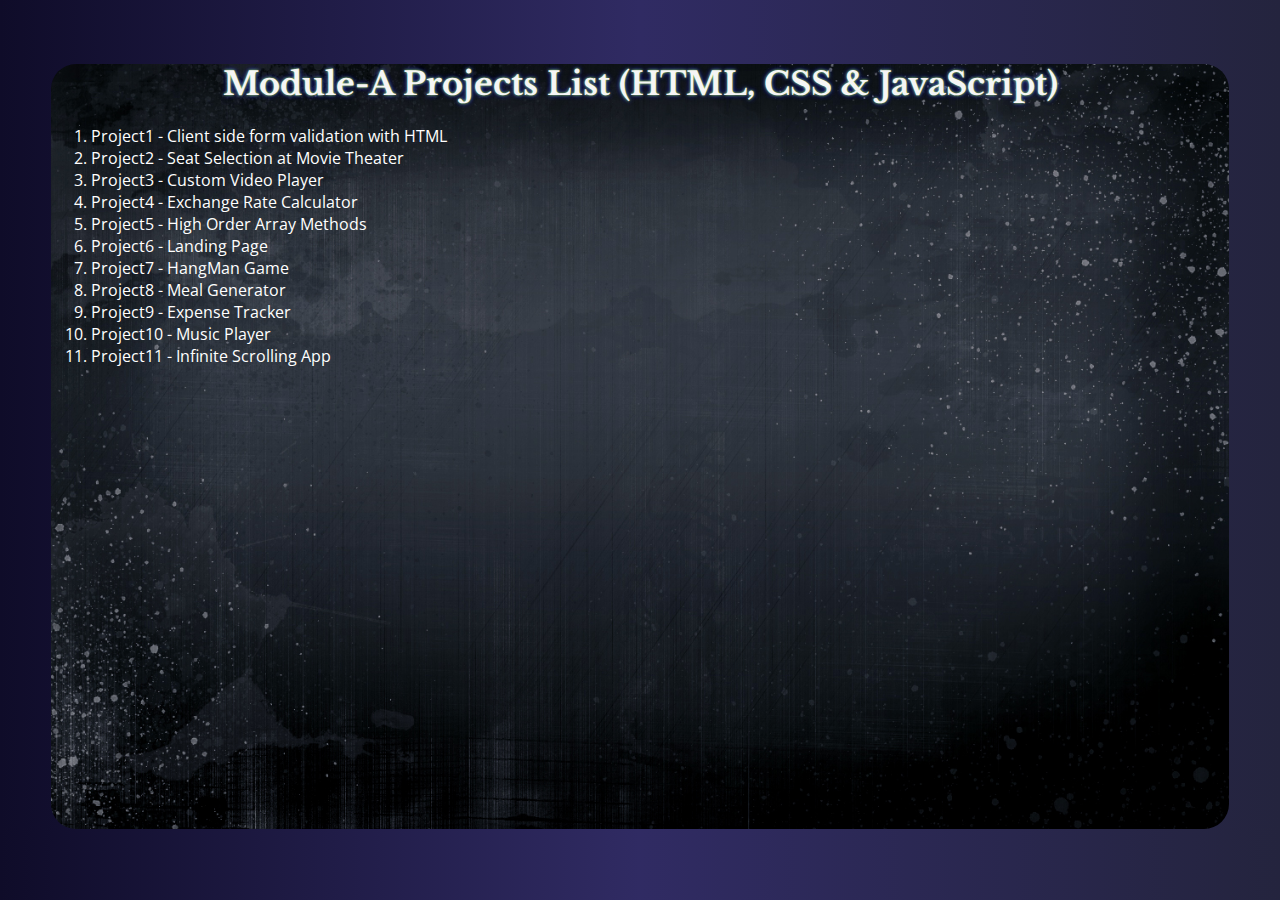
==== Index.html @ 39d2d516 "Update Index.html" ====
<!DOCTYPE html>
<html lang="en">
<head>
    <title>Module-A FSD Projects</title>
    <meta name="description" content="FSD Projects"/>
    <meta charset="UTF-8"/>
    <meta name="robots" content="index,follow"/>
    <link rel="icon" href="/blue_books_binders_12413.ico"/>
    <meta name="viewport" content="width=device-width, initial-scale=1.0">
    <link rel="stylesheet" href="style2.css">
    
</head>
<body> 
    <div class="LandingPage">
        <h1>Module-A Projects List (HTML, CSS & JavaScript)</h1>
        <div class="List">
            <ol>
            <li><a target="_blank" href="/Project1/Index.html">Project1 - Client side form validation with HTML</a></li>
            <li><a target="_blank" href="/Project2/Index.html">Project2 - Seat Selection at Movie Theater</a></li>
            <li><a target="_blank" href="/Project3/Index.html">Project3 - Custom Video Player</a></li>
            <li><a target="_blank" href="/Project4/Index.html">Project4 - Exchange Rate Calculator</a></li>
            <li><a target="_blank" href="/Project5/Index.html">Project5 - High Order Array Methods</a></li>
            <li><a target="_blank" href="/Project6/Index.html">Project6 - Landing Page</a></li>
            <li><a target="_blank" href="/Project7/Index.html">Project7 - HangMan Game</a></li>
            <li><a target="_blank" href="/Project8/Index.html">Project8 - Meal Generator</a></li>
            <li><a target="_blank" href="/Project9/Index.html">Project9 - Expense Tracker</a></li>
            <li><a target="_blank" href="/Project10/Index.html">Project10 - Music Player</a></li>
            <li><a target="_blank" href="/Project11/Index.html">Project11 - Infinite Scrolling App</a></li>
            <!-- <li><a target="_blank" href="/Project12/Index.html">Project12 - Typing Game <img src="/new_icon_176379.ico"/></a></li> -->
            </ol>
        </div>
    </div>

</body>
</html>
---- style2.css ----
@import url("https://fonts.googleapis.com/css2?family=Open+Sans:ital,wght@0,300;1,400&display=swap");
@import url("https://fonts.googleapis.com/css2?family=Libre+Baskerville:ital@1&display=swap");

html,
body {
  margin: 0;
  background: linear-gradient(to right, #0f0c29, #302b63, #24243e);
}
@keyframes blink {
  0% {
    text-shadow: 0 0 15px red;
  }
  50% {
    text-shadow: none;
  }
  100% {
    text-shadow: 0 0 15px blue;
  }
}

@-webkit-keyframes blink {
  0% {
    text-shadow: 0 0 15px orangered;
  }
  50% {
    text-shadow: 0 0 0;
  }
  100% {
    text-shadow: 0 0 15px blue;
  }
}

.LandingPage {
  font-family: "Libre Baskerville", serif;
  /* background: #282c34; */
  background: url(./Project1/background2.jpg);
  border-radius: 25px;
  background-size: cover;
  background-repeat: no-repeat;
  width: 92vw;
  height: 85vh;
  color: whitesmoke;
  margin: auto;
  margin-top: 4rem;
  text-align: center;
}

.List,
a {
  font-family: "Open Sans", sans-serif;
  color: white;
  text-decoration: none;
  text-align: justify;
}

h1 {
  text-shadow: 2px 2px 8px blue;
  text-shadow: 0 0 3px greenyellow, 0 0 5px #0000ff;

  -webkit-animation: blink 5s linear infinite;
  -moz-animation: blink 5s linear infinite;
  -ms-animation: blink 5s linear infinite;
  -o-animation: blink 5s linear infinite;
  animation: blink 5s linear infinite;
}
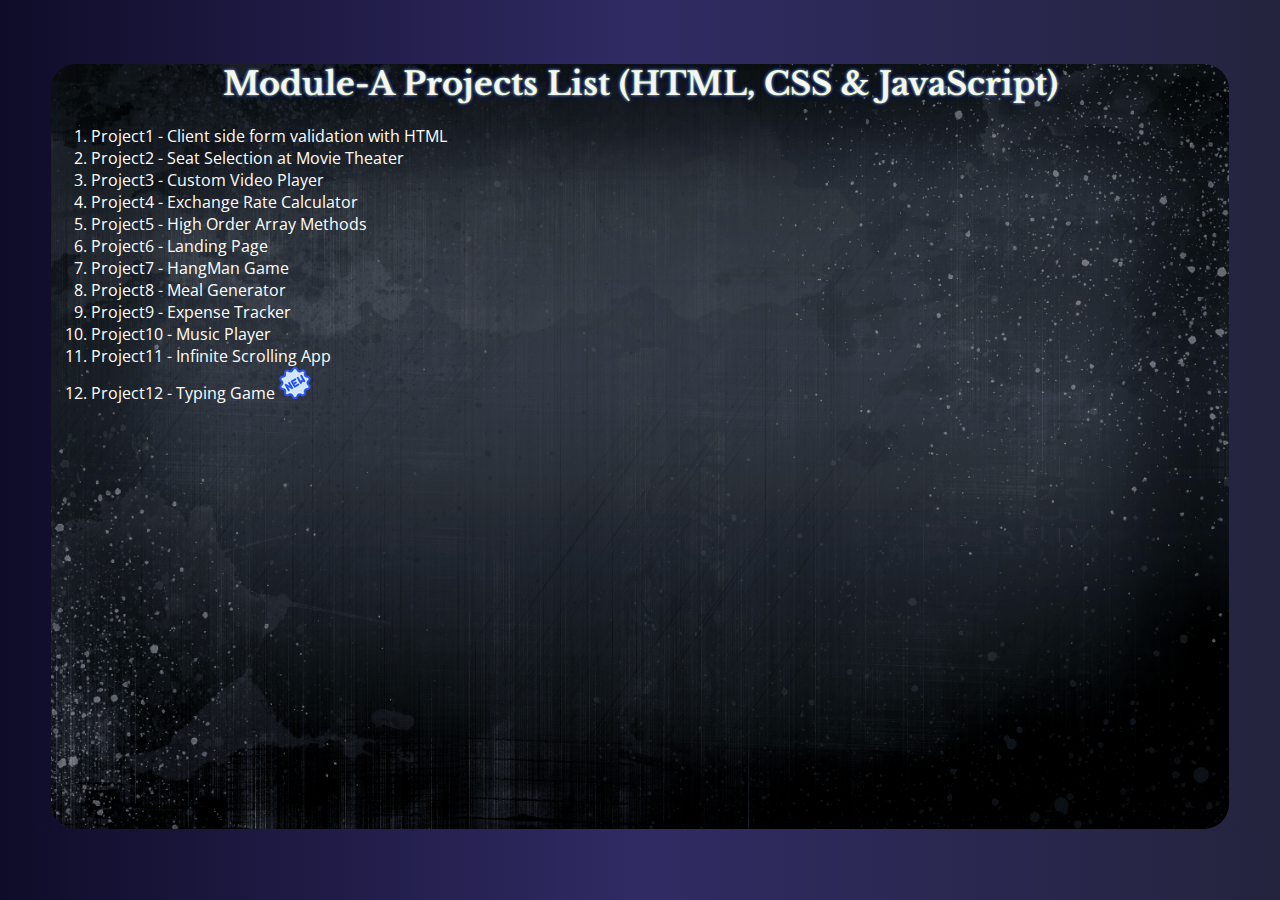
==== commit 601a821b: "main page" ====
--- a/Index.html
+++ b/Index.html
@@ -26,7 +26,7 @@
             <li><a target="_blank" href="/Project9/Index.html">Project9 - Expense Tracker</a></li>
             <li><a target="_blank" href="/Project10/Index.html">Project10 - Music Player</a></li>
             <li><a target="_blank" href="/Project11/Index.html">Project11 - Infinite Scrolling App</a></li>
-            <!-- <li><a target="_blank" href="/Project12/Index.html">Project12 - Typing Game <img src="/new_icon_176379.ico"/></a></li> -->
+            <li><a target="_blank" href="/Project12/Index.html">Project12 - Typing Game <img src="/new_icon_176379.ico"/></a></li>
             </ol>
         </div>
     </div>
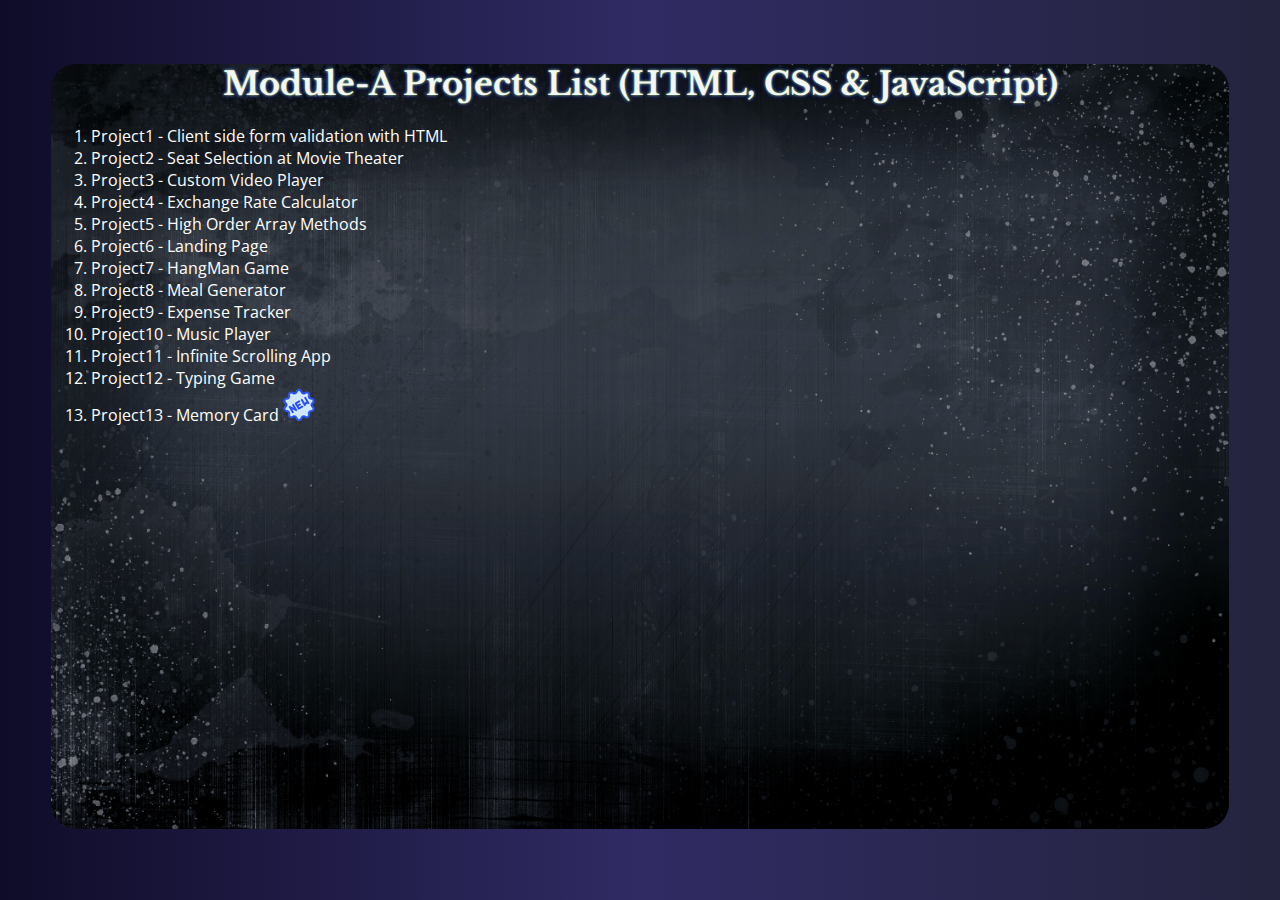
==== commit ebea947c: "Update Index.html" ====
--- a/Index.html
+++ b/Index.html
@@ -26,7 +26,8 @@
             <li><a target="_blank" href="/Project9/Index.html">Project9 - Expense Tracker</a></li>
             <li><a target="_blank" href="/Project10/Index.html">Project10 - Music Player</a></li>
             <li><a target="_blank" href="/Project11/Index.html">Project11 - Infinite Scrolling App</a></li>
-            <li><a target="_blank" href="/Project12/Index.html">Project12 - Typing Game <img src="/new_icon_176379.ico"/></a></li>
+            <li><a target="_blank" href="/Project12/Index.html">Project12 - Typing Game</a></li>
+            <li><a target="_blank" href="/Project13/Index.html">Project13 - Memory Card <img src="/new_icon_176379.ico"/></a></li>
             </ol>
         </div>
     </div>
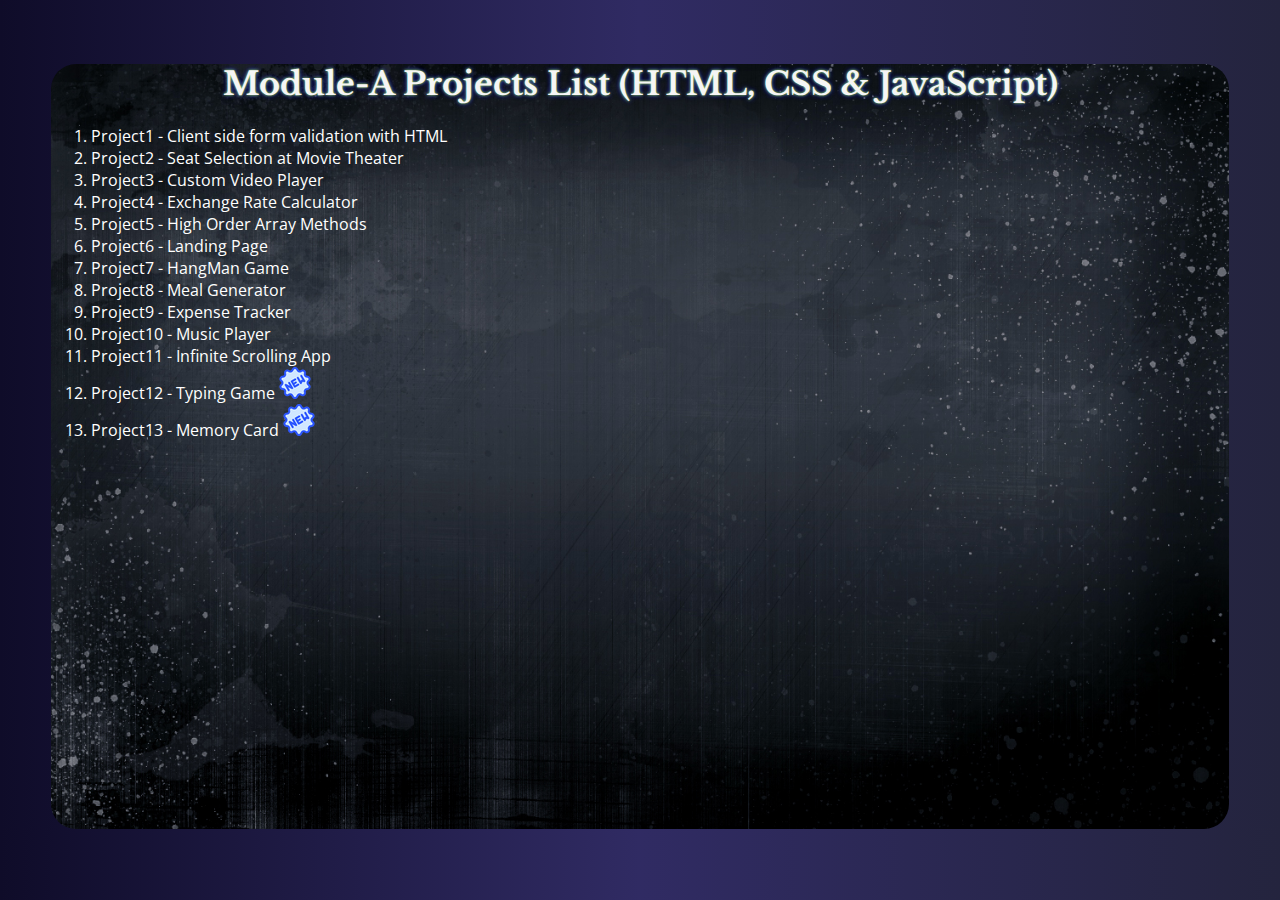
==== commit 0f4692c0: "for checking" ====
--- a/Index.html
+++ b/Index.html
@@ -26,7 +26,7 @@
             <li><a target="_blank" href="/Project9/Index.html">Project9 - Expense Tracker</a></li>
             <li><a target="_blank" href="/Project10/Index.html">Project10 - Music Player</a></li>
             <li><a target="_blank" href="/Project11/Index.html">Project11 - Infinite Scrolling App</a></li>
-            <li><a target="_blank" href="/Project12/Index.html">Project12 - Typing Game</a></li>
+            <li><a target="_blank" href="/Project12/Index.html">Project12 - Typing Game <img src="/new_icon_176379.ico"/></a></li>
             <li><a target="_blank" href="/Project13/Index.html">Project13 - Memory Card <img src="/new_icon_176379.ico"/></a></li>
             </ol>
         </div>
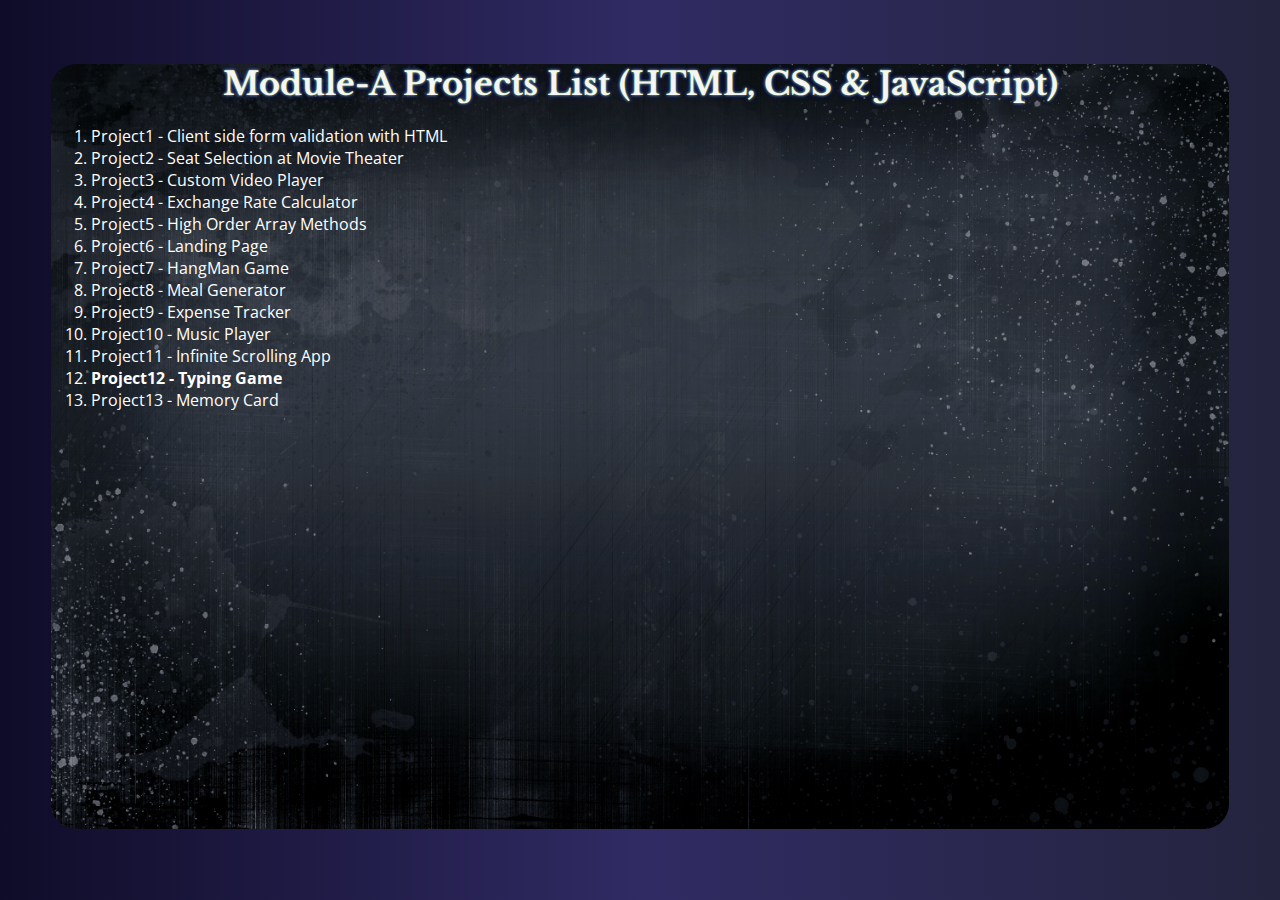
==== commit 353e99e8: "Update Index.html" ====
--- a/Index.html
+++ b/Index.html
@@ -26,8 +26,8 @@
             <li><a target="_blank" href="/Project9/Index.html">Project9 - Expense Tracker</a></li>
             <li><a target="_blank" href="/Project10/Index.html">Project10 - Music Player</a></li>
             <li><a target="_blank" href="/Project11/Index.html">Project11 - Infinite Scrolling App</a></li>
-            <li><a target="_blank" href="/Project12/Index.html">Project12 - Typing Game <img src="/new_icon_176379.ico"/></a></li>
-            <li><a target="_blank" href="/Project13/Index.html">Project13 - Memory Card <img src="/new_icon_176379.ico"/></a></li>
+            <li><a target="_blank" href="/Project12/Index.html"><Strong>Project12 - Typing Game</Strong></a></li>
+            <li><a target="_blank" href="/Project13/Index.html">Project13 - Memory Card</a></li>
             </ol>
         </div>
     </div>
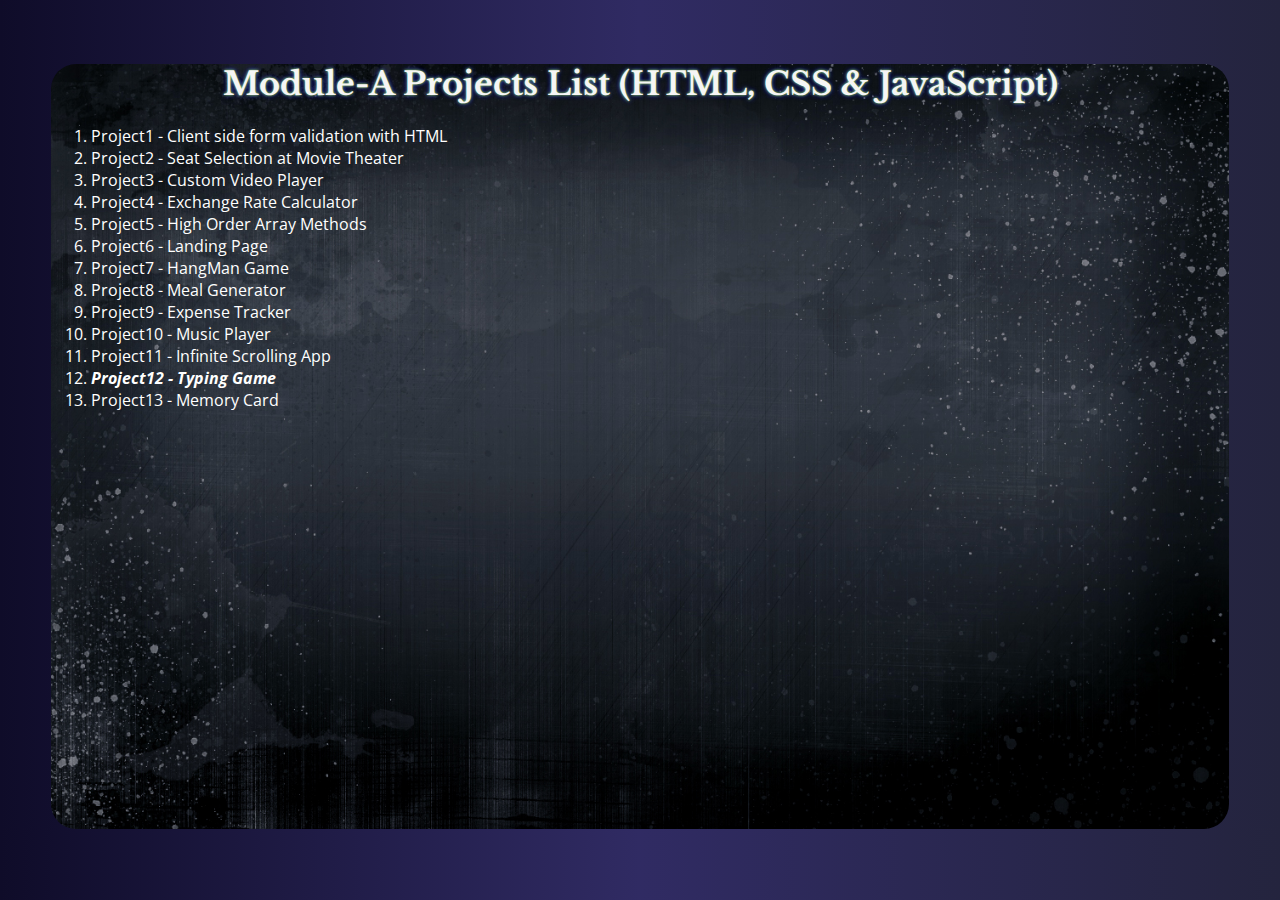
==== commit 78d7efdb: "Update Index.html" ====
--- a/Index.html
+++ b/Index.html
@@ -26,7 +26,7 @@
             <li><a target="_blank" href="/Project9/Index.html">Project9 - Expense Tracker</a></li>
             <li><a target="_blank" href="/Project10/Index.html">Project10 - Music Player</a></li>
             <li><a target="_blank" href="/Project11/Index.html">Project11 - Infinite Scrolling App</a></li>
-            <li><a target="_blank" href="/Project12/Index.html"><Strong>Project12 - Typing Game</Strong></a></li>
+            <li><a target="_blank" href="/Project12/Index.html"><Strong><em>Project12 - Typing Game</Strong></em></a></li>
             <li><a target="_blank" href="/Project13/Index.html">Project13 - Memory Card</a></li>
             </ol>
         </div>
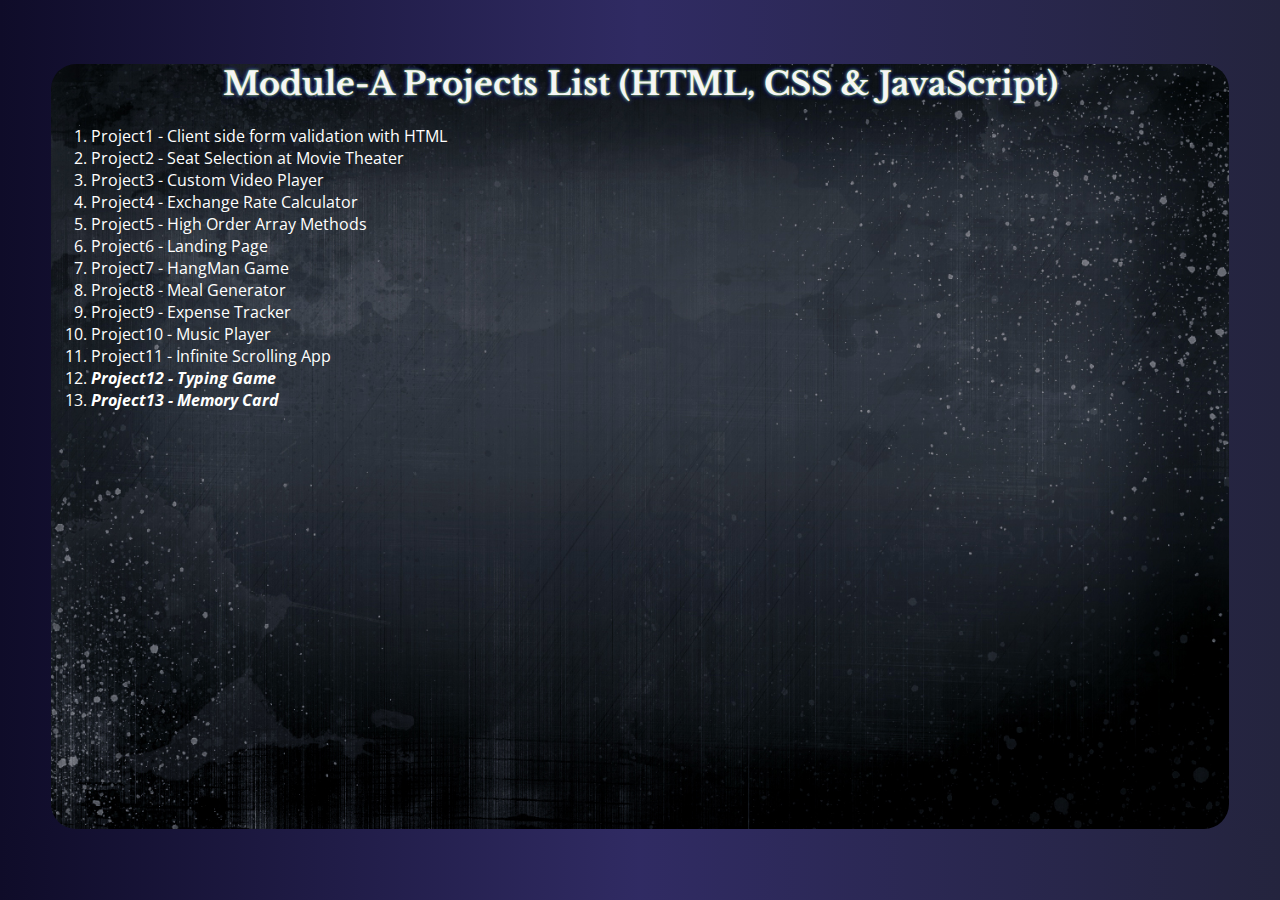
==== commit efc80d85: "Update Index.html" ====
--- a/Index.html
+++ b/Index.html
@@ -27,7 +27,7 @@
             <li><a target="_blank" href="/Project10/Index.html">Project10 - Music Player</a></li>
             <li><a target="_blank" href="/Project11/Index.html">Project11 - Infinite Scrolling App</a></li>
             <li><a target="_blank" href="/Project12/Index.html"><Strong><em>Project12 - Typing Game</Strong></em></a></li>
-            <li><a target="_blank" href="/Project13/Index.html">Project13 - Memory Card</a></li>
+            <li><a target="_blank" href="/Project13/Index.html"><Strong><em>Project13 - Memory Card</Strong></em></a></li>
             </ol>
         </div>
     </div>
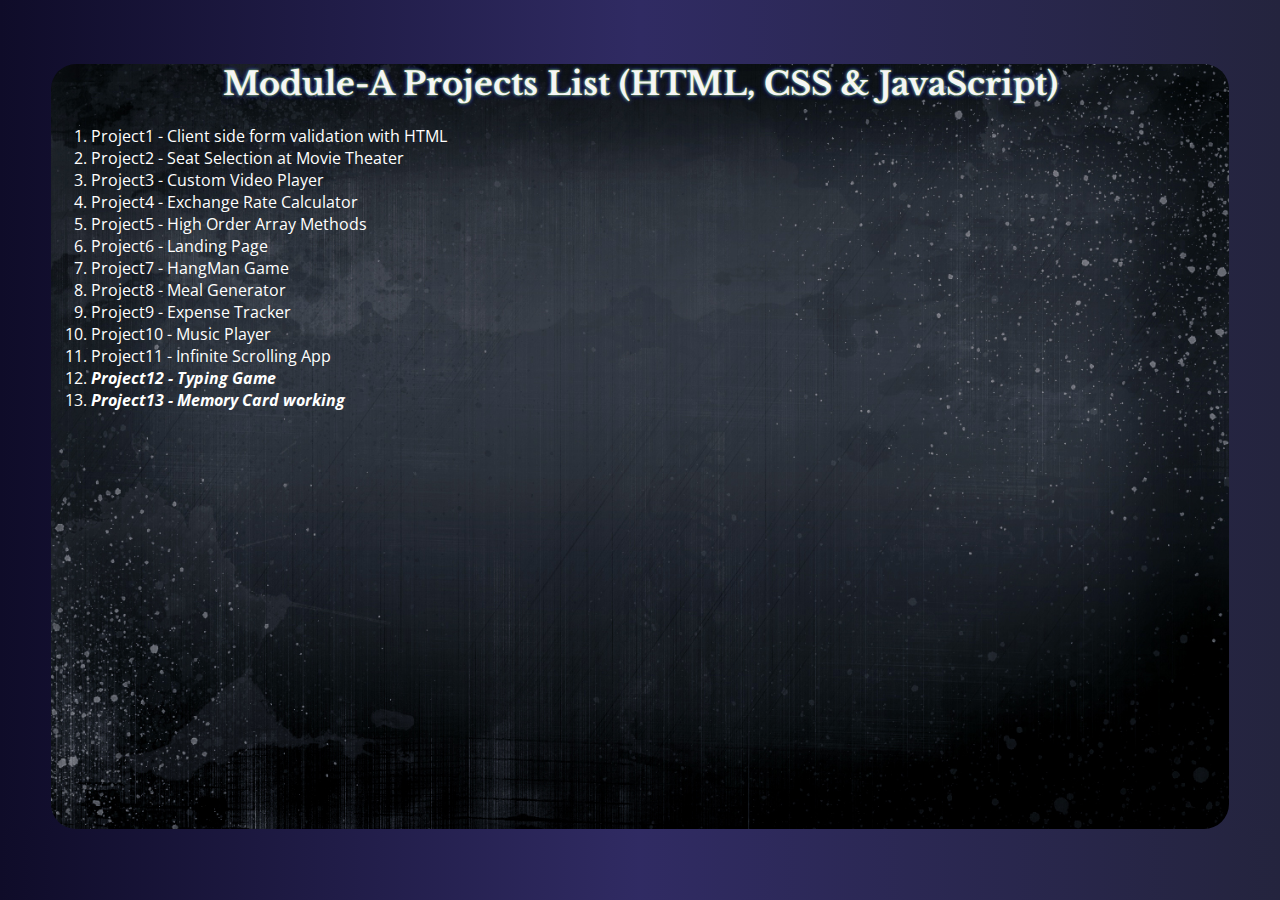
==== commit 7e43a680: "Update Index.html" ====
--- a/Index.html
+++ b/Index.html
@@ -27,7 +27,7 @@
             <li><a target="_blank" href="/Project10/Index.html">Project10 - Music Player</a></li>
             <li><a target="_blank" href="/Project11/Index.html">Project11 - Infinite Scrolling App</a></li>
             <li><a target="_blank" href="/Project12/Index.html"><Strong><em>Project12 - Typing Game</Strong></em></a></li>
-            <li><a target="_blank" href="/Project13/Index.html"><Strong><em>Project13 - Memory Card</Strong></em></a></li>
+            <li><a target="_blank" href="/Project13/Index.html"><Strong><em>Project13 - Memory Card working</Strong></em></a></li>
             </ol>
         </div>
     </div>
